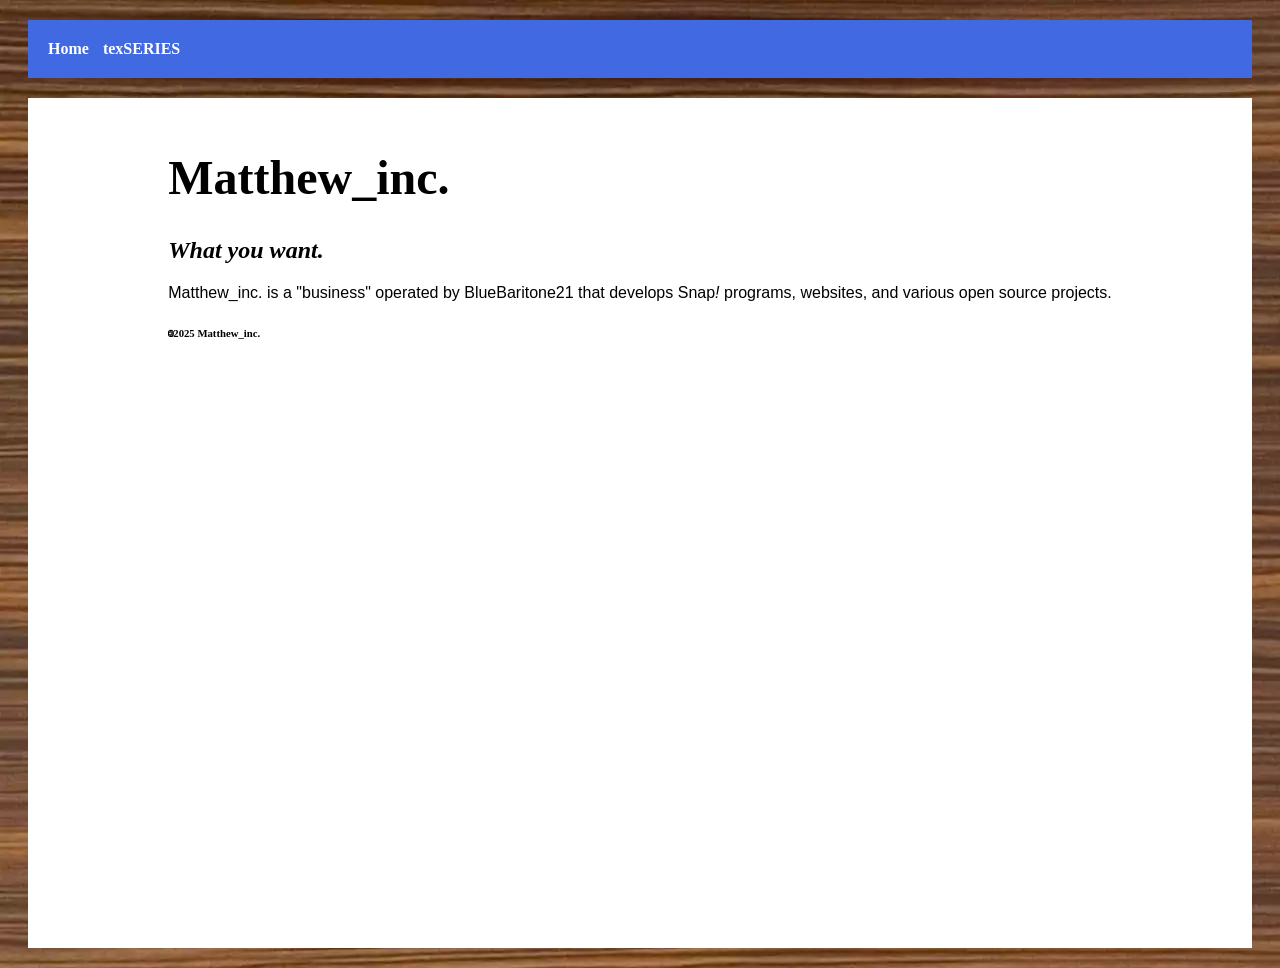
==== webroot/index.html @ ccb3b520 "moved to a subdirectory to avoid uploading .git to Neocities" ====
<!DOCTYPE html>
<head>
    <link rel="stylesheet" href="/style.css" />
    <title>Matthew_inc.</title>
    <link rel="icon" href="/favicon.ico" />
    <link rel="shortcut icon" href="/favicon.ico" />
    <div style="display:none">Hello, Bots and people reading the code. I am just writing this to say hello.</div>
</head>
<body>
    <menu>
        <li><a href="/">Home</a></li>
        <li><a href="/tex">texSERIES</a></li>
    </menu>
    <div class="paper"><div>
    <h1 style="font-size: xxx-large;">
        Matthew_inc.
    </h1>
    <h2><i>
        What you want.
    </i></h2>
    <p>Matthew_inc. is a "business" operated by BlueBaritone21 that 
       develops Snap<i>!</i> programs, websites, and various open 
       source projects.</p>
    <h6>&#x1f12f;2025 Matthew_inc.</h6>
    </div></div>
</body>
---- style.css ----
BODY {
  background-color: Beige;
  background-image: url("/desk.webp");
  color: black;
  font-family: Georgia,Tinos,times,serif;
  overflow:hidden;
}
.paper {
  background-color: white;
  height: 90vh;
  padding: 20px;
  margin: 20px;
  overflow: scroll;
  display: flex;
  justify-content: center;
}

/* menu stuff */
menu{
    background-color: royalblue;
    margin:20px;
    margin-bottom: 0;
    padding:20px;
}
menu li{
    list-style-type: none;
    display: inline-block;
    margin-right: 10px; /* Adjust the value as needed */
}
menu li a{
    color:white;
    text-decoration: none;
    font-weight: bold;
}

p{
    font-family: Arial, Helvetica, sans-serif;
}
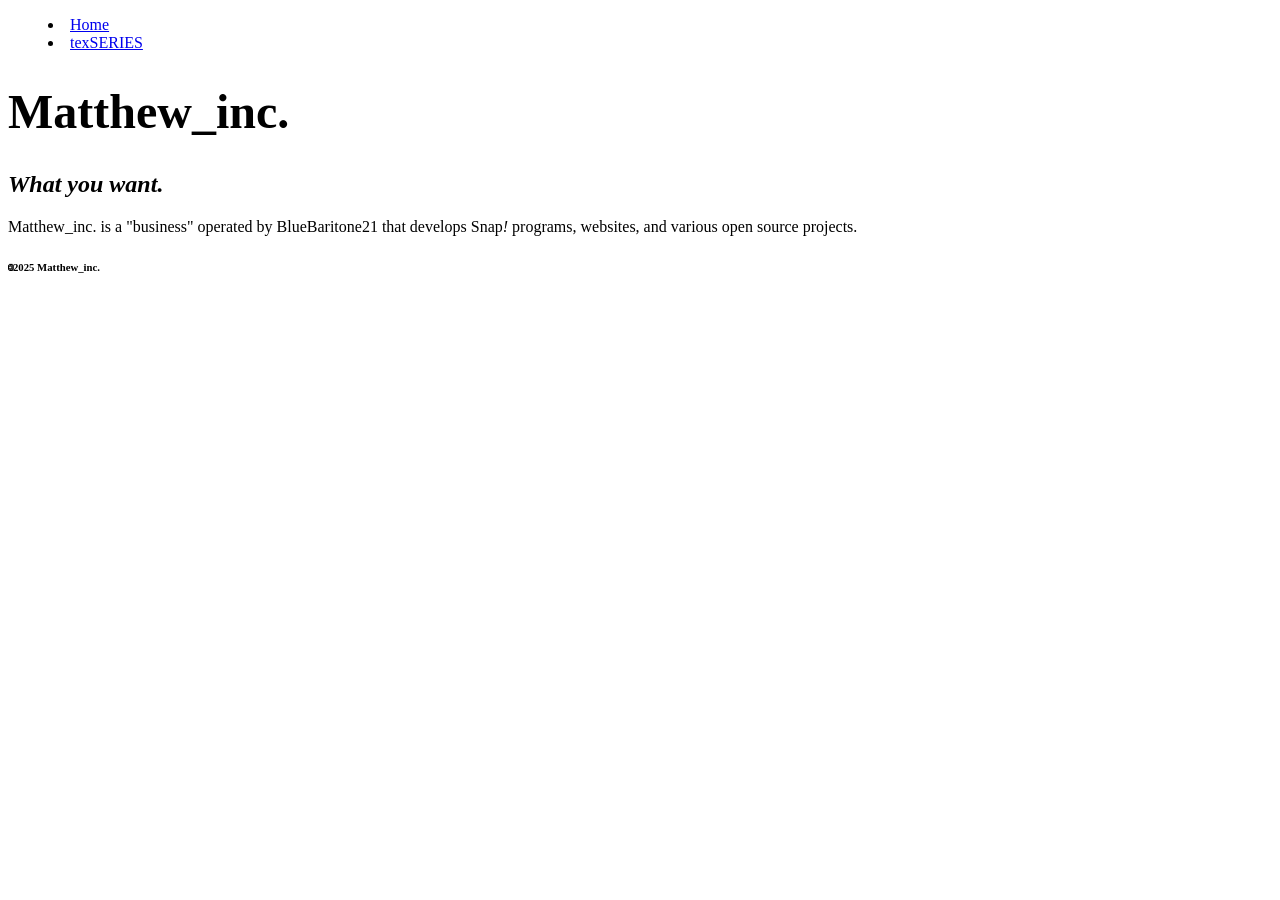
==== commit d9cc4fa8: "Fixed some tags." ====
--- a/webroot/index.html
+++ b/webroot/index.html
@@ -4,7 +4,7 @@
     <title>Matthew_inc.</title>
     <link rel="icon" href="/favicon.ico" />
     <link rel="shortcut icon" href="/favicon.ico" />
-    <div style="display:none">Hello, Bots and people reading the code. I am just writing this to say hello.</div>
+    <hidden style="display:none">Hello, Bots and people reading the code. I am just writing this to say hello.</hidden>
 </head>
 <body>
     <menu>
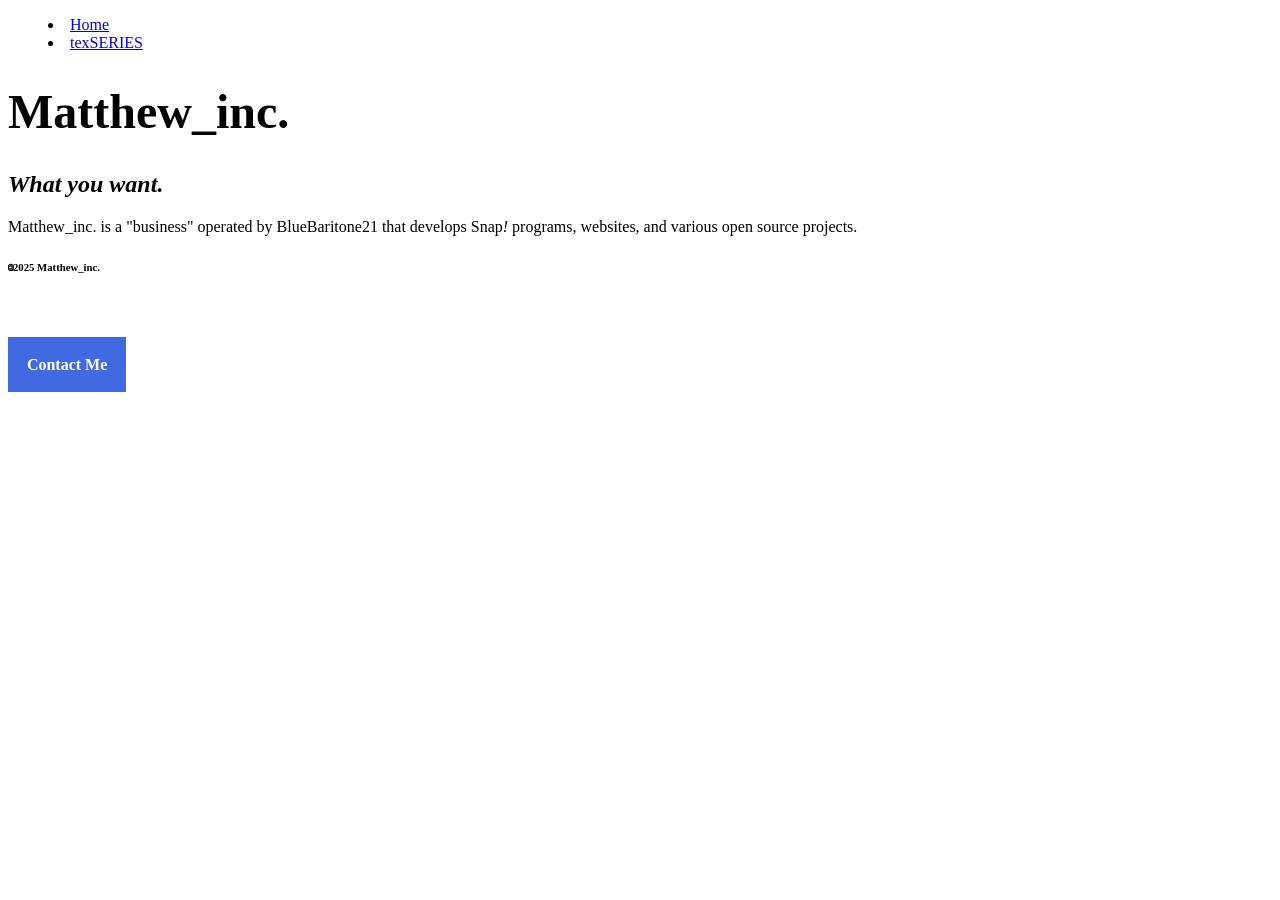
==== commit babf83c6: "Added the Contact Button to the homescreen" ====
--- a/webroot/index.html
+++ b/webroot/index.html
@@ -21,6 +21,11 @@
     <p>Matthew_inc. is a "business" operated by BlueBaritone21 that 
        develops Snap<i>!</i> programs, websites, and various open 
        source projects.</p>
-    <h6>&#x1f12f;2025 Matthew_inc.</h6>
+    <h6>&#x1f12f;2025 Matthew_inc.</h6>      <pre>
+
+
+        </pre>
+        <a style="padding:0.5cm;background-color:royalblue;color:white;text-decoration: none;font-family:Georgia, 'Times New Roman', Times, serif;font-weight: bold;" href="mailto:bluebaritone21@duck.com">Contact Me</a>
+  
     </div></div>
 </body>
